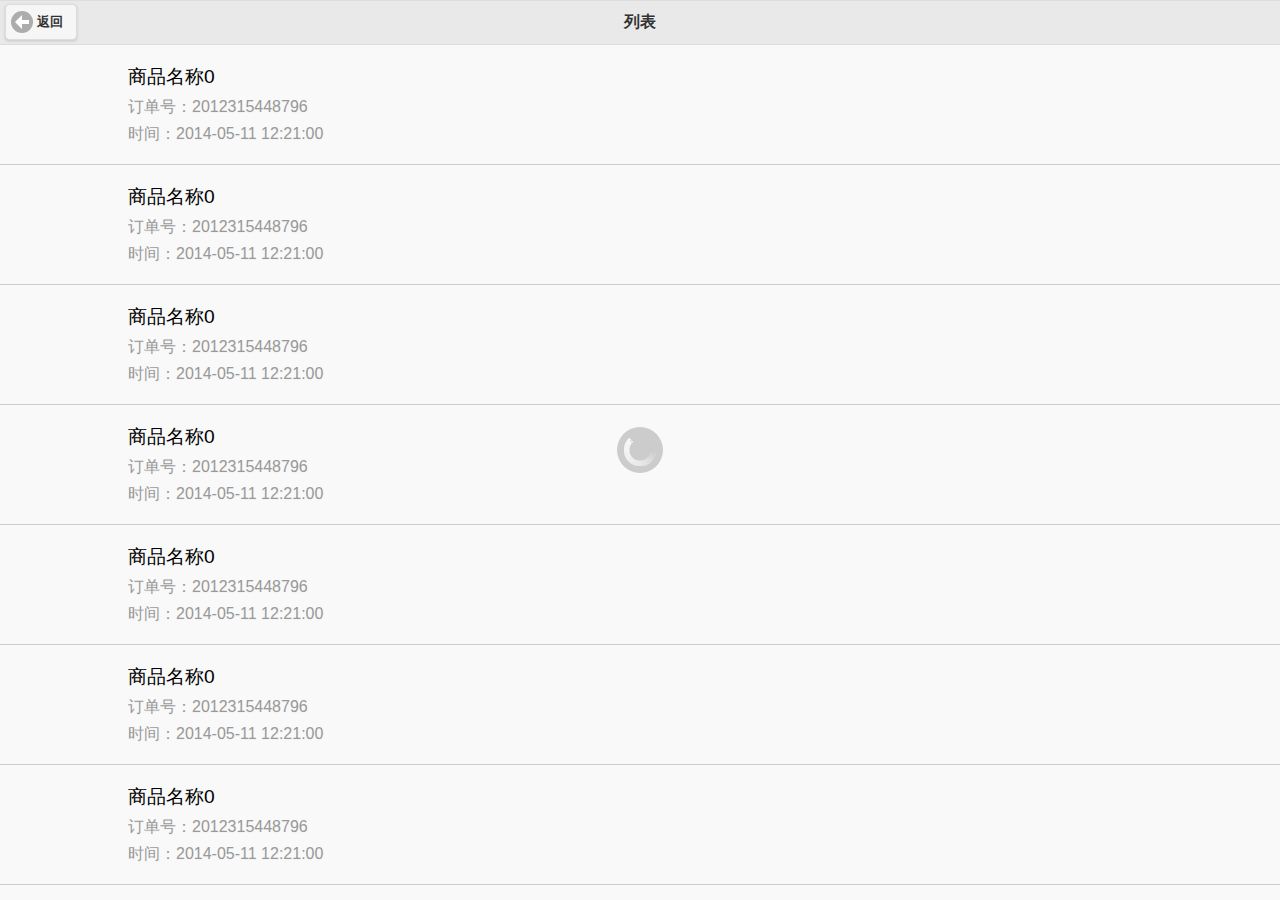
==== demo.html @ dc293300 "提交代码" ====
<!DOCTYPE HTML>
<html>
<head>
	<meta charset="UTF-8">
	<meta name="viewport" content="width=device-width, initial-scale=1.0, maximum-scale=1.0, user-scalable=0" />
	<meta content="yes" name="apple-mobile-web-app-capable" />
	<meta content="black" name="apple-mobile-web-app-status-bar-style"  />
	<meta content="telephone=no" name="format-detection" />
	<title>滚动加载例子</title>
	<link rel="stylesheet" href="js/jquery.mobile-1.4.3.min.css">
	<link rel="stylesheet" href="css/home.css">
	<script src="js/jquery-1.11.0.min.js"></script>
	<script src="js/jquery.mobile-1.4.3.min.js"></script>	
</head>
<body>
	<!-- 收入记录列表 -->
	<div class="account" data-role="page">	
		<div data-role="header">
	  		<a target="_top" href="#" data-icon="arrow-l" class="ui-btn-left">返回</a>
			<h1>列表</h1>		    
		</div>
		<div class="headerdiv"></div>	  	
		<ul id="content">
			<li>
				<div class="tit">商品名称0</div>
				<div class="code">订单号：2012315448796</div>
				<div class="time">时间：2014-05-11 12:21:00</div>
			</li>
			<li>
				<div class="tit">商品名称0</div>
				<div class="code">订单号：2012315448796</div>
				<div class="time">时间：2014-05-11 12:21:00</div>
			</li>
			<li>
				<div class="tit">商品名称0</div>
				<div class="code">订单号：2012315448796</div>
				<div class="time">时间：2014-05-11 12:21:00</div>
			</li>
			<li>
				<div class="tit">商品名称0</div>
				<div class="code">订单号：2012315448796</div>
				<div class="time">时间：2014-05-11 12:21:00</div>
			</li>
			<li>
				<div class="tit">商品名称0</div>
				<div class="code">订单号：2012315448796</div>
				<div class="time">时间：2014-05-11 12:21:00</div>
			</li>
			<li>
				<div class="tit">商品名称0</div>
				<div class="code">订单号：2012315448796</div>
				<div class="time">时间：2014-05-11 12:21:00</div>
			</li>
			<li>
				<div class="tit">商品名称0</div>
				<div class="code">订单号：2012315448796</div>
				<div class="time">时间：2014-05-11 12:21:00</div>
			</li>
		</ul>
		<div id="showMsg"></div>
	</div>	
	<script type="text/javascript">
		// 显示loading图标
    	function showload() {
            var $this = $( this ),
                theme = $this.jqmData( "theme" ) || $.mobile.loader.prototype.options.theme,
                msgText = $this.jqmData( "msgtext" ) || $.mobile.loader.prototype.options.text,
                textVisible = $this.jqmData( "textvisible" ) || $.mobile.loader.prototype.options.textVisible,
                textonly = !!$this.jqmData( "textonly" );
                html = $this.jqmData( "html" ) || "";
            $.mobile.loading( "show", {
                    text: msgText,
                    textVisible: textVisible,
                    theme: theme,
                    textonly: textonly,
                    html: html
            });
        }

		var stop=true;	//防止连续请求
		var index=1;	//请求页码
		var pagenum=10;	//显示数量
		$(document).on("scrollstop",function(){
			// 计算页面高度
		    totalheight = parseFloat($(window).height()) + parseFloat($(window).scrollTop());
		    if($(document).height() <= totalheight){		    	
		        if(stop==true){
	        		showload();
		            stop=false;
		            $.ajax( {
				        dataType: 'html',
				        type: "get",
				        data:{"index":index,"pagenum":pagenum},
				        url: "list.html",
				        asycn:false,
				        success: function(json){
				        	setTimeout(function(){
				        	if(json){
			        			if (json.length>0) {			        				
			        				$("#content").append(json);
			        			}
			        			else{
			        				$("#showMsg").html('<div data-role="footer" role="contentinfo" class="ui-footer ui-bar-inherit"><h1 class="ui-title" role="heading" aria-level="1">没有内容了</h1></div>');
			        			}
				        	}
							stop=true;
							$.mobile.loading( "hide" ); //隐藏loading
							index++;
							}, 2000);
						},
						error:function(){
							$("#showMsg").html('<div data-role="footer" role="contentinfo" class="ui-footer ui-bar-inherit"><h1 class="ui-title" role="heading" aria-level="1">加载发生错误</h1></div>');							
							$.mobile.loading( "hide" );
						}
					});
		        }
		    }
		});
		
	</script>
</body>
</html>
---- css/home.css ----
.center{text-align: center;}

.account .actlist{width: 100%; border-bottom: 1px solid #ccc;}
.account .actlist .rel{width: 80%;margin: 0 auto;position: relative; font-size: 1.2em;padding: 5% 0;color: #999;}
.account .actlist .rel strong{font-size: 1.3em;margin-left: 5%;color: #000;}
.account .actlist .rel strong.money{font-size: 2em;}
.account .actlist .tip{width: 80%;margin: 0 auto;padding: 5% 0; color: #999}
.account #submit{width: 85%;margin: 0 auto;margin-top: 3%; background-color: #999; border: 0px;}
.account strong{text-decoration: none;border: 0;}

.ui-body p img{width: 100%;}
.detailform .mt14p {margin-top: 50px;}

.account .rel .angle-right{font-size: 1.5em; color:#999;margin: 0;padding: 0;line-height: 1em; float: right; width: 10%;text-align: right; }

#content{list-style: none;margin: 0;padding: 0;width: 100%;} 
#content li{border-bottom: 1px solid #ccc;padding: 1em 0;}
#content li div{padding: 0.2em 10%;color: #999}
#content li div.tit{font-size: 1.2em;color:#000 }
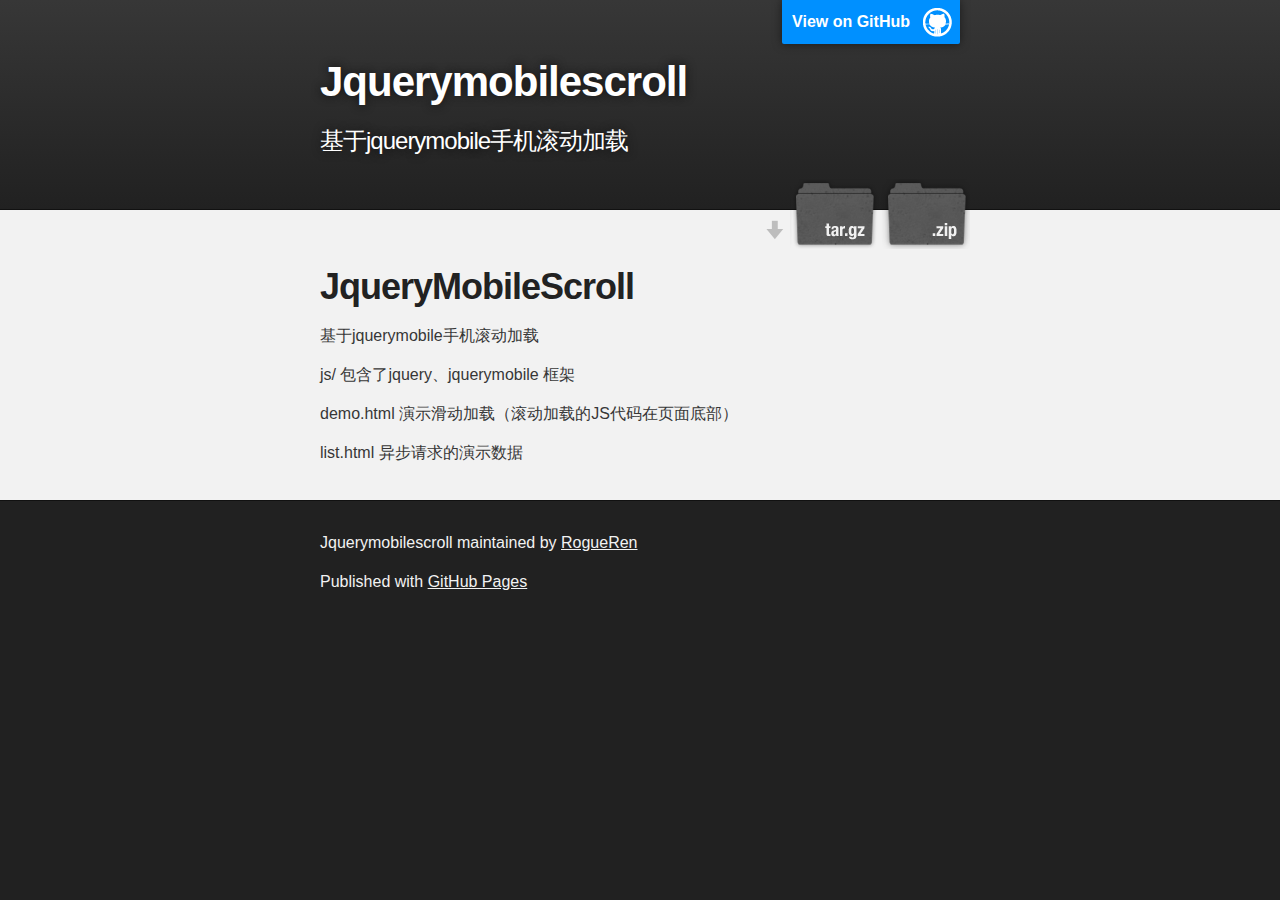
==== commit 4df73295: "演示文件" ====
--- a/demo.html
+++ b/demo.html
@@ -1,122 +1,58 @@
-<!DOCTYPE HTML>
+<!DOCTYPE html>
 <html>
-<head>
-	<meta charset="UTF-8">
-	<meta name="viewport" content="width=device-width, initial-scale=1.0, maximum-scale=1.0, user-scalable=0" />
-	<meta content="yes" name="apple-mobile-web-app-capable" />
-	<meta content="black" name="apple-mobile-web-app-status-bar-style"  />
-	<meta content="telephone=no" name="format-detection" />
-	<title>滚动加载例子</title>
-	<link rel="stylesheet" href="js/jquery.mobile-1.4.3.min.css">
-	<link rel="stylesheet" href="css/home.css">
-	<script src="js/jquery-1.11.0.min.js"></script>
-	<script src="js/jquery.mobile-1.4.3.min.js"></script>	
-</head>
-<body>
-	<!-- 收入记录列表 -->
-	<div class="account" data-role="page">	
-		<div data-role="header">
-	  		<a target="_top" href="#" data-icon="arrow-l" class="ui-btn-left">返回</a>
-			<h1>列表</h1>		    
-		</div>
-		<div class="headerdiv"></div>	  	
-		<ul id="content">
-			<li>
-				<div class="tit">商品名称0</div>
-				<div class="code">订单号：2012315448796</div>
-				<div class="time">时间：2014-05-11 12:21:00</div>
-			</li>
-			<li>
-				<div class="tit">商品名称0</div>
-				<div class="code">订单号：2012315448796</div>
-				<div class="time">时间：2014-05-11 12:21:00</div>
-			</li>
-			<li>
-				<div class="tit">商品名称0</div>
-				<div class="code">订单号：2012315448796</div>
-				<div class="time">时间：2014-05-11 12:21:00</div>
-			</li>
-			<li>
-				<div class="tit">商品名称0</div>
-				<div class="code">订单号：2012315448796</div>
-				<div class="time">时间：2014-05-11 12:21:00</div>
-			</li>
-			<li>
-				<div class="tit">商品名称0</div>
-				<div class="code">订单号：2012315448796</div>
-				<div class="time">时间：2014-05-11 12:21:00</div>
-			</li>
-			<li>
-				<div class="tit">商品名称0</div>
-				<div class="code">订单号：2012315448796</div>
-				<div class="time">时间：2014-05-11 12:21:00</div>
-			</li>
-			<li>
-				<div class="tit">商品名称0</div>
-				<div class="code">订单号：2012315448796</div>
-				<div class="time">时间：2014-05-11 12:21:00</div>
-			</li>
-		</ul>
-		<div id="showMsg"></div>
-	</div>	
-	<script type="text/javascript">
-		// 显示loading图标
-    	function showload() {
-            var $this = $( this ),
-                theme = $this.jqmData( "theme" ) || $.mobile.loader.prototype.options.theme,
-                msgText = $this.jqmData( "msgtext" ) || $.mobile.loader.prototype.options.text,
-                textVisible = $this.jqmData( "textvisible" ) || $.mobile.loader.prototype.options.textVisible,
-                textonly = !!$this.jqmData( "textonly" );
-                html = $this.jqmData( "html" ) || "";
-            $.mobile.loading( "show", {
-                    text: msgText,
-                    textVisible: textVisible,
-                    theme: theme,
-                    textonly: textonly,
-                    html: html
-            });
-        }
 
-		var stop=true;	//防止连续请求
-		var index=1;	//请求页码
-		var pagenum=10;	//显示数量
-		$(document).on("scrollstop",function(){
-			// 计算页面高度
-		    totalheight = parseFloat($(window).height()) + parseFloat($(window).scrollTop());
-		    if($(document).height() <= totalheight){		    	
-		        if(stop==true){
-	        		showload();
-		            stop=false;
-		            $.ajax( {
-				        dataType: 'html',
-				        type: "get",
-				        data:{"index":index,"pagenum":pagenum},
-				        url: "list.html",
-				        asycn:false,
-				        success: function(json){
-				        	setTimeout(function(){
-				        	if(json){
-			        			if (json.length>0) {			        				
-			        				$("#content").append(json);
-			        			}
-			        			else{
-			        				$("#showMsg").html('<div data-role="footer" role="contentinfo" class="ui-footer ui-bar-inherit"><h1 class="ui-title" role="heading" aria-level="1">没有内容了</h1></div>');
-			        			}
-				        	}
-							stop=true;
-							$.mobile.loading( "hide" ); //隐藏loading
-							index++;
-							}, 2000);
-						},
-						error:function(){
-							$("#showMsg").html('<div data-role="footer" role="contentinfo" class="ui-footer ui-bar-inherit"><h1 class="ui-title" role="heading" aria-level="1">加载发生错误</h1></div>');							
-							$.mobile.loading( "hide" );
-						}
-					});
-		        }
-		    }
-		});
-		
-	</script>
-</body>
-</html>+  <head>
+    <meta charset='utf-8' />
+    <meta http-equiv="X-UA-Compatible" content="chrome=1" />
+    <meta name="description" content="Jquerymobilescroll : 基于jquerymobile手机滚动加载" />
+
+    <link rel="stylesheet" type="text/css" media="screen" href="stylesheets/stylesheet.css">
+
+    <title>Jquerymobilescroll</title>
+  </head>
+
+  <body>
+
+    <!-- HEADER -->
+    <div id="header_wrap" class="outer">
+        <header class="inner">
+          <a id="forkme_banner" href="https://github.com/RogueRen/JqueryMobileScroll">View on GitHub</a>
+
+          <h1 id="project_title">Jquerymobilescroll</h1>
+          <h2 id="project_tagline">基于jquerymobile手机滚动加载</h2>
+
+            <section id="downloads">
+              <a class="zip_download_link" href="https://github.com/RogueRen/JqueryMobileScroll/zipball/master">Download this project as a .zip file</a>
+              <a class="tar_download_link" href="https://github.com/RogueRen/JqueryMobileScroll/tarball/master">Download this project as a tar.gz file</a>
+            </section>
+        </header>
+    </div>
+
+    <!-- MAIN CONTENT -->
+    <div id="main_content_wrap" class="outer">
+      <section id="main_content" class="inner">
+        <h1>
+<a name="jquerymobilescroll" class="anchor" href="#jquerymobilescroll"><span class="octicon octicon-link"></span></a>JqueryMobileScroll</h1>
+
+<p>基于jquerymobile手机滚动加载</p>
+
+<p>js/ 包含了jquery、jquerymobile 框架</p>
+
+<p>demo.html 演示滑动加载（滚动加载的JS代码在页面底部）</p>
+
+<p>list.html 异步请求的演示数据</p>
+      </section>
+    </div>
+
+    <!-- FOOTER  -->
+    <div id="footer_wrap" class="outer">
+      <footer class="inner">
+        <p class="copyright">Jquerymobilescroll maintained by <a href="https://github.com/RogueRen">RogueRen</a></p>
+        <p>Published with <a href="http://pages.github.com">GitHub Pages</a></p>
+      </footer>
+    </div>
+
+    
+
+  </body>
+</html>
--- a/stylesheets/stylesheet.css
+++ b/stylesheets/stylesheet.css
@@ -0,0 +1,423 @@
+/*******************************************************************************
+Slate Theme for GitHub Pages
+by Jason Costello, @jsncostello
+*******************************************************************************/
+
+@import url(pygment_trac.css);
+
+/*******************************************************************************
+MeyerWeb Reset
+*******************************************************************************/
+
+html, body, div, span, applet, object, iframe,
+h1, h2, h3, h4, h5, h6, p, blockquote, pre,
+a, abbr, acronym, address, big, cite, code,
+del, dfn, em, img, ins, kbd, q, s, samp,
+small, strike, strong, sub, sup, tt, var,
+b, u, i, center,
+dl, dt, dd, ol, ul, li,
+fieldset, form, label, legend,
+table, caption, tbody, tfoot, thead, tr, th, td,
+article, aside, canvas, details, embed,
+figure, figcaption, footer, header, hgroup,
+menu, nav, output, ruby, section, summary,
+time, mark, audio, video {
+  margin: 0;
+  padding: 0;
+  border: 0;
+  font: inherit;
+  vertical-align: baseline;
+}
+
+/* HTML5 display-role reset for older browsers */
+article, aside, details, figcaption, figure,
+footer, header, hgroup, menu, nav, section {
+  display: block;
+}
+
+ol, ul {
+  list-style: none;
+}
+
+table {
+  border-collapse: collapse;
+  border-spacing: 0;
+}
+
+/*******************************************************************************
+Theme Styles
+*******************************************************************************/
+
+body {
+  box-sizing: border-box;
+  color:#373737;
+  background: #212121;
+  font-size: 16px;
+  font-family: 'Myriad Pro', Calibri, Helvetica, Arial, sans-serif;
+  line-height: 1.5;
+  -webkit-font-smoothing: antialiased;
+}
+
+h1, h2, h3, h4, h5, h6 {
+  margin: 10px 0;
+  font-weight: 700;
+  color:#222222;
+  font-family: 'Lucida Grande', 'Calibri', Helvetica, Arial, sans-serif;
+  letter-spacing: -1px;
+}
+
+h1 {
+  font-size: 36px;
+  font-weight: 700;
+}
+
+h2 {
+  padding-bottom: 10px;
+  font-size: 32px;
+  background: url('../images/bg_hr.png') repeat-x bottom;
+}
+
+h3 {
+  font-size: 24px;
+}
+
+h4 {
+  font-size: 21px;
+}
+
+h5 {
+  font-size: 18px;
+}
+
+h6 {
+  font-size: 16px;
+}
+
+p {
+  margin: 10px 0 15px 0;
+}
+
+footer p {
+  color: #f2f2f2;
+}
+
+a {
+  text-decoration: none;
+  color: #007edf;
+  text-shadow: none;
+
+  transition: color 0.5s ease;
+  transition: text-shadow 0.5s ease;
+  -webkit-transition: color 0.5s ease;
+  -webkit-transition: text-shadow 0.5s ease;
+  -moz-transition: color 0.5s ease;
+  -moz-transition: text-shadow 0.5s ease;
+  -o-transition: color 0.5s ease;
+  -o-transition: text-shadow 0.5s ease;
+  -ms-transition: color 0.5s ease;
+  -ms-transition: text-shadow 0.5s ease;
+}
+
+a:hover, a:focus {text-decoration: underline;}
+
+footer a {
+  color: #F2F2F2;
+  text-decoration: underline;
+}
+
+em {
+  font-style: italic;
+}
+
+strong {
+  font-weight: bold;
+}
+
+img {
+  position: relative;
+  margin: 0 auto;
+  max-width: 739px;
+  padding: 5px;
+  margin: 10px 0 10px 0;
+  border: 1px solid #ebebeb;
+
+  box-shadow: 0 0 5px #ebebeb;
+  -webkit-box-shadow: 0 0 5px #ebebeb;
+  -moz-box-shadow: 0 0 5px #ebebeb;
+  -o-box-shadow: 0 0 5px #ebebeb;
+  -ms-box-shadow: 0 0 5px #ebebeb;
+}
+
+p img {
+  display: inline;
+  margin: 0;
+  padding: 0;
+  vertical-align: middle;
+  text-align: center;
+  border: none;
+}
+
+pre, code {
+  width: 100%;
+  color: #222;
+  background-color: #fff;
+
+  font-family: Monaco, "Bitstream Vera Sans Mono", "Lucida Console", Terminal, monospace;
+  font-size: 14px;
+
+  border-radius: 2px;
+  -moz-border-radius: 2px;
+  -webkit-border-radius: 2px;
+}
+
+pre {
+  width: 100%;
+  padding: 10px;
+  box-shadow: 0 0 10px rgba(0,0,0,.1);
+  overflow: auto;
+}
+
+code {
+  padding: 3px;
+  margin: 0 3px;
+  box-shadow: 0 0 10px rgba(0,0,0,.1);
+}
+
+pre code {
+  display: block;
+  box-shadow: none;
+}
+
+blockquote {
+  color: #666;
+  margin-bottom: 20px;
+  padding: 0 0 0 20px;
+  border-left: 3px solid #bbb;
+}
+
+
+ul, ol, dl {
+  margin-bottom: 15px
+}
+
+ul {
+  list-style: inside;
+  padding-left: 20px;
+}
+
+ol {
+  list-style: decimal inside;
+  padding-left: 20px;
+}
+
+dl dt {
+  font-weight: bold;
+}
+
+dl dd {
+  padding-left: 20px;
+  font-style: italic;
+}
+
+dl p {
+  padding-left: 20px;
+  font-style: italic;
+}
+
+hr {
+  height: 1px;
+  margin-bottom: 5px;
+  border: none;
+  background: url('../images/bg_hr.png') repeat-x center;
+}
+
+table {
+  border: 1px solid #373737;
+  margin-bottom: 20px;
+  text-align: left;
+ }
+
+th {
+  font-family: 'Lucida Grande', 'Helvetica Neue', Helvetica, Arial, sans-serif;
+  padding: 10px;
+  background: #373737;
+  color: #fff;
+ }
+
+td {
+  padding: 10px;
+  border: 1px solid #373737;
+ }
+
+form {
+  background: #f2f2f2;
+  padding: 20px;
+}
+
+/*******************************************************************************
+Full-Width Styles
+*******************************************************************************/
+
+.outer {
+  width: 100%;
+}
+
+.inner {
+  position: relative;
+  max-width: 640px;
+  padding: 20px 10px;
+  margin: 0 auto;
+}
+
+#forkme_banner {
+  display: block;
+  position: absolute;
+  top:0;
+  right: 10px;
+  z-index: 10;
+  padding: 10px 50px 10px 10px;
+  color: #fff;
+  background: url('../images/blacktocat.png') #0090ff no-repeat 95% 50%;
+  font-weight: 700;
+  box-shadow: 0 0 10px rgba(0,0,0,.5);
+  border-bottom-left-radius: 2px;
+  border-bottom-right-radius: 2px;
+}
+
+#header_wrap {
+  background: #212121;
+  background: -moz-linear-gradient(top, #373737, #212121);
+  background: -webkit-linear-gradient(top, #373737, #212121);
+  background: -ms-linear-gradient(top, #373737, #212121);
+  background: -o-linear-gradient(top, #373737, #212121);
+  background: linear-gradient(top, #373737, #212121);
+}
+
+#header_wrap .inner {
+  padding: 50px 10px 30px 10px;
+}
+
+#project_title {
+  margin: 0;
+  color: #fff;
+  font-size: 42px;
+  font-weight: 700;
+  text-shadow: #111 0px 0px 10px;
+}
+
+#project_tagline {
+  color: #fff;
+  font-size: 24px;
+  font-weight: 300;
+  background: none;
+  text-shadow: #111 0px 0px 10px;
+}
+
+#downloads {
+  position: absolute;
+  width: 210px;
+  z-index: 10;
+  bottom: -40px;
+  right: 0;
+  height: 70px;
+  background: url('../images/icon_download.png') no-repeat 0% 90%;
+}
+
+.zip_download_link {
+  display: block;
+  float: right;
+  width: 90px;
+  height:70px;
+  text-indent: -5000px;
+  overflow: hidden;
+  background: url(../images/sprite_download.png) no-repeat bottom left;
+}
+
+.tar_download_link {
+  display: block;
+  float: right;
+  width: 90px;
+  height:70px;
+  text-indent: -5000px;
+  overflow: hidden;
+  background: url(../images/sprite_download.png) no-repeat bottom right;
+  margin-left: 10px;
+}
+
+.zip_download_link:hover {
+  background: url(../images/sprite_download.png) no-repeat top left;
+}
+
+.tar_download_link:hover {
+  background: url(../images/sprite_download.png) no-repeat top right;
+}
+
+#main_content_wrap {
+  background: #f2f2f2;
+  border-top: 1px solid #111;
+  border-bottom: 1px solid #111;
+}
+
+#main_content {
+  padding-top: 40px;
+}
+
+#footer_wrap {
+  background: #212121;
+}
+
+
+
+/*******************************************************************************
+Small Device Styles
+*******************************************************************************/
+
+@media screen and (max-width: 480px) {
+  body {
+    font-size:14px;
+  }
+
+  #downloads {
+    display: none;
+  }
+
+  .inner {
+    min-width: 320px;
+    max-width: 480px;
+  }
+
+  #project_title {
+  font-size: 32px;
+  }
+
+  h1 {
+    font-size: 28px;
+  }
+
+  h2 {
+    font-size: 24px;
+  }
+
+  h3 {
+    font-size: 21px;
+  }
+
+  h4 {
+    font-size: 18px;
+  }
+
+  h5 {
+    font-size: 14px;
+  }
+
+  h6 {
+    font-size: 12px;
+  }
+
+  code, pre {
+    min-width: 320px;
+    max-width: 480px;
+    font-size: 11px;
+  }
+
+}
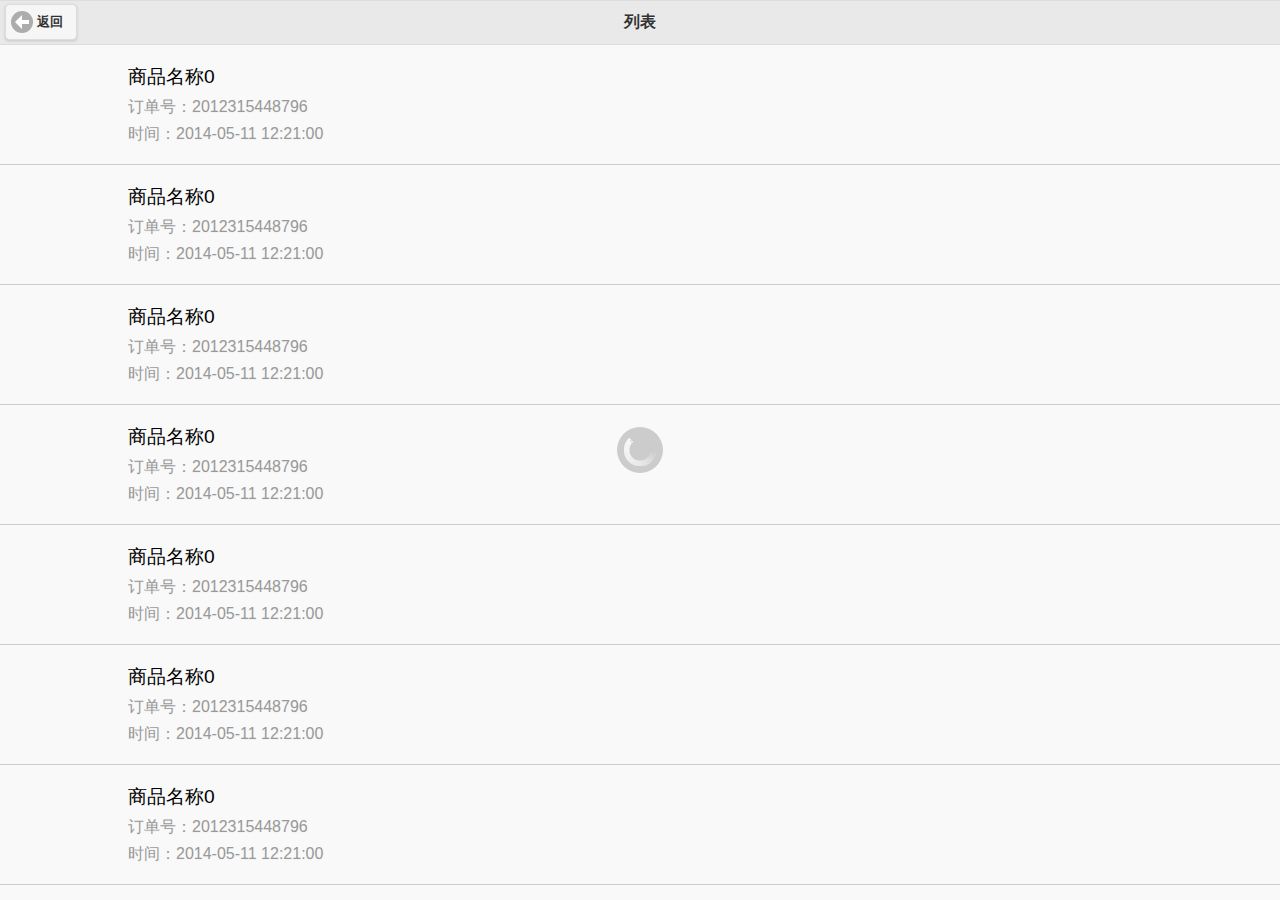
==== commit da0014a4: "增加演示页面" ====
--- a/demo.html
+++ b/demo.html
@@ -1,58 +1,122 @@
-<!DOCTYPE html>
+<!DOCTYPE HTML>
 <html>
+<head>
+	<meta charset="UTF-8">
+	<meta name="viewport" content="width=device-width, initial-scale=1.0, maximum-scale=1.0, user-scalable=0" />
+	<meta content="yes" name="apple-mobile-web-app-capable" />
+	<meta content="black" name="apple-mobile-web-app-status-bar-style"  />
+	<meta content="telephone=no" name="format-detection" />
+	<title>滚动加载例子</title>
+	<link rel="stylesheet" href="js/jquery.mobile-1.4.3.min.css">
+	<link rel="stylesheet" href="css/home.css">
+	<script src="js/jquery-1.11.0.min.js"></script>
+	<script src="js/jquery.mobile-1.4.3.min.js"></script>	
+</head>
+<body>
+	<!-- 收入记录列表 -->
+	<div class="account" data-role="page">	
+		<div data-role="header">
+	  		<a target="_top" href="#" data-icon="arrow-l" class="ui-btn-left">返回</a>
+			<h1>列表</h1>		    
+		</div>
+		<div class="headerdiv"></div>	  	
+		<ul id="content">
+			<li>
+				<div class="tit">商品名称0</div>
+				<div class="code">订单号：2012315448796</div>
+				<div class="time">时间：2014-05-11 12:21:00</div>
+			</li>
+			<li>
+				<div class="tit">商品名称0</div>
+				<div class="code">订单号：2012315448796</div>
+				<div class="time">时间：2014-05-11 12:21:00</div>
+			</li>
+			<li>
+				<div class="tit">商品名称0</div>
+				<div class="code">订单号：2012315448796</div>
+				<div class="time">时间：2014-05-11 12:21:00</div>
+			</li>
+			<li>
+				<div class="tit">商品名称0</div>
+				<div class="code">订单号：2012315448796</div>
+				<div class="time">时间：2014-05-11 12:21:00</div>
+			</li>
+			<li>
+				<div class="tit">商品名称0</div>
+				<div class="code">订单号：2012315448796</div>
+				<div class="time">时间：2014-05-11 12:21:00</div>
+			</li>
+			<li>
+				<div class="tit">商品名称0</div>
+				<div class="code">订单号：2012315448796</div>
+				<div class="time">时间：2014-05-11 12:21:00</div>
+			</li>
+			<li>
+				<div class="tit">商品名称0</div>
+				<div class="code">订单号：2012315448796</div>
+				<div class="time">时间：2014-05-11 12:21:00</div>
+			</li>
+		</ul>
+		<div id="showMsg"></div>
+	</div>	
+	<script type="text/javascript">
+		// 显示loading图标
+    	function showload() {
+            var $this = $( this ),
+                theme = $this.jqmData( "theme" ) || $.mobile.loader.prototype.options.theme,
+                msgText = $this.jqmData( "msgtext" ) || $.mobile.loader.prototype.options.text,
+                textVisible = $this.jqmData( "textvisible" ) || $.mobile.loader.prototype.options.textVisible,
+                textonly = !!$this.jqmData( "textonly" );
+                html = $this.jqmData( "html" ) || "";
+            $.mobile.loading( "show", {
+                    text: msgText,
+                    textVisible: textVisible,
+                    theme: theme,
+                    textonly: textonly,
+                    html: html
+            });
+        }
 
-  <head>
-    <meta charset='utf-8' />
-    <meta http-equiv="X-UA-Compatible" content="chrome=1" />
-    <meta name="description" content="Jquerymobilescroll : 基于jquerymobile手机滚动加载" />
-
-    <link rel="stylesheet" type="text/css" media="screen" href="stylesheets/stylesheet.css">
-
-    <title>Jquerymobilescroll</title>
-  </head>
-
-  <body>
-
-    <!-- HEADER -->
-    <div id="header_wrap" class="outer">
-        <header class="inner">
-          <a id="forkme_banner" href="https://github.com/RogueRen/JqueryMobileScroll">View on GitHub</a>
-
-          <h1 id="project_title">Jquerymobilescroll</h1>
-          <h2 id="project_tagline">基于jquerymobile手机滚动加载</h2>
-
-            <section id="downloads">
-              <a class="zip_download_link" href="https://github.com/RogueRen/JqueryMobileScroll/zipball/master">Download this project as a .zip file</a>
-              <a class="tar_download_link" href="https://github.com/RogueRen/JqueryMobileScroll/tarball/master">Download this project as a tar.gz file</a>
-            </section>
-        </header>
-    </div>
-
-    <!-- MAIN CONTENT -->
-    <div id="main_content_wrap" class="outer">
-      <section id="main_content" class="inner">
-        <h1>
-<a name="jquerymobilescroll" class="anchor" href="#jquerymobilescroll"><span class="octicon octicon-link"></span></a>JqueryMobileScroll</h1>
-
-<p>基于jquerymobile手机滚动加载</p>
-
-<p>js/ 包含了jquery、jquerymobile 框架</p>
-
-<p>demo.html 演示滑动加载（滚动加载的JS代码在页面底部）</p>
-
-<p>list.html 异步请求的演示数据</p>
-      </section>
-    </div>
-
-    <!-- FOOTER  -->
-    <div id="footer_wrap" class="outer">
-      <footer class="inner">
-        <p class="copyright">Jquerymobilescroll maintained by <a href="https://github.com/RogueRen">RogueRen</a></p>
-        <p>Published with <a href="http://pages.github.com">GitHub Pages</a></p>
-      </footer>
-    </div>
-
-    
-
-  </body>
-</html>
+		var stop=true;	//防止连续请求
+		var index=1;	//请求页码
+		var pagenum=10;	//显示数量
+		$(document).on("scrollstop",function(){
+			// 计算页面高度
+		    totalheight = parseFloat($(window).height()) + parseFloat($(window).scrollTop());
+		    if($(document).height() <= totalheight){		    	
+		        if(stop==true){
+	        		showload();
+		            stop=false;
+		            $.ajax( {
+				        dataType: 'html',
+				        type: "get",
+				        data:{"index":index,"pagenum":pagenum},
+				        url: "list.html",
+				        asycn:false,
+				        success: function(json){
+				        	setTimeout(function(){
+				        	if(json){
+			        			if (json.length>0) {			        				
+			        				$("#content").append(json);
+			        			}
+			        			else{
+			        				$("#showMsg").html('<div data-role="footer" role="contentinfo" class="ui-footer ui-bar-inherit"><h1 class="ui-title" role="heading" aria-level="1">没有内容了</h1></div>');
+			        			}
+				        	}
+							stop=true;
+							$.mobile.loading( "hide" ); //隐藏loading
+							index++;
+							}, 2000);
+						},
+						error:function(){
+							$("#showMsg").html('<div data-role="footer" role="contentinfo" class="ui-footer ui-bar-inherit"><h1 class="ui-title" role="heading" aria-level="1">加载发生错误</h1></div>');							
+							$.mobile.loading( "hide" );
+						}
+					});
+		        }
+		    }
+		});
+		
+	</script>
+</body>
+</html>--- a/css/home.css
+++ b/css/home.css
@@ -0,0 +1,20 @@
+.center{text-align: center;}
+
+.account .actlist{width: 100%; border-bottom: 1px solid #ccc;}
+.account .actlist .rel{width: 80%;margin: 0 auto;position: relative; font-size: 1.2em;padding: 5% 0;color: #999;}
+.account .actlist .rel strong{font-size: 1.3em;margin-left: 5%;color: #000;}
+.account .actlist .rel strong.money{font-size: 2em;}
+.account .actlist .tip{width: 80%;margin: 0 auto;padding: 5% 0; color: #999}
+.account #submit{width: 85%;margin: 0 auto;margin-top: 3%; background-color: #999; border: 0px;}
+.account strong{text-decoration: none;border: 0;}
+
+.ui-body p img{width: 100%;}
+.detailform .mt14p {margin-top: 50px;}
+
+.account .rel .angle-right{font-size: 1.5em; color:#999;margin: 0;padding: 0;line-height: 1em; float: right; width: 10%;text-align: right; }
+
+#content{list-style: none;margin: 0;padding: 0;width: 100%;} 
+#content li{border-bottom: 1px solid #ccc;padding: 1em 0;}
+#content li div{padding: 0.2em 10%;color: #999}
+#content li div.tit{font-size: 1.2em;color:#000 }
+
